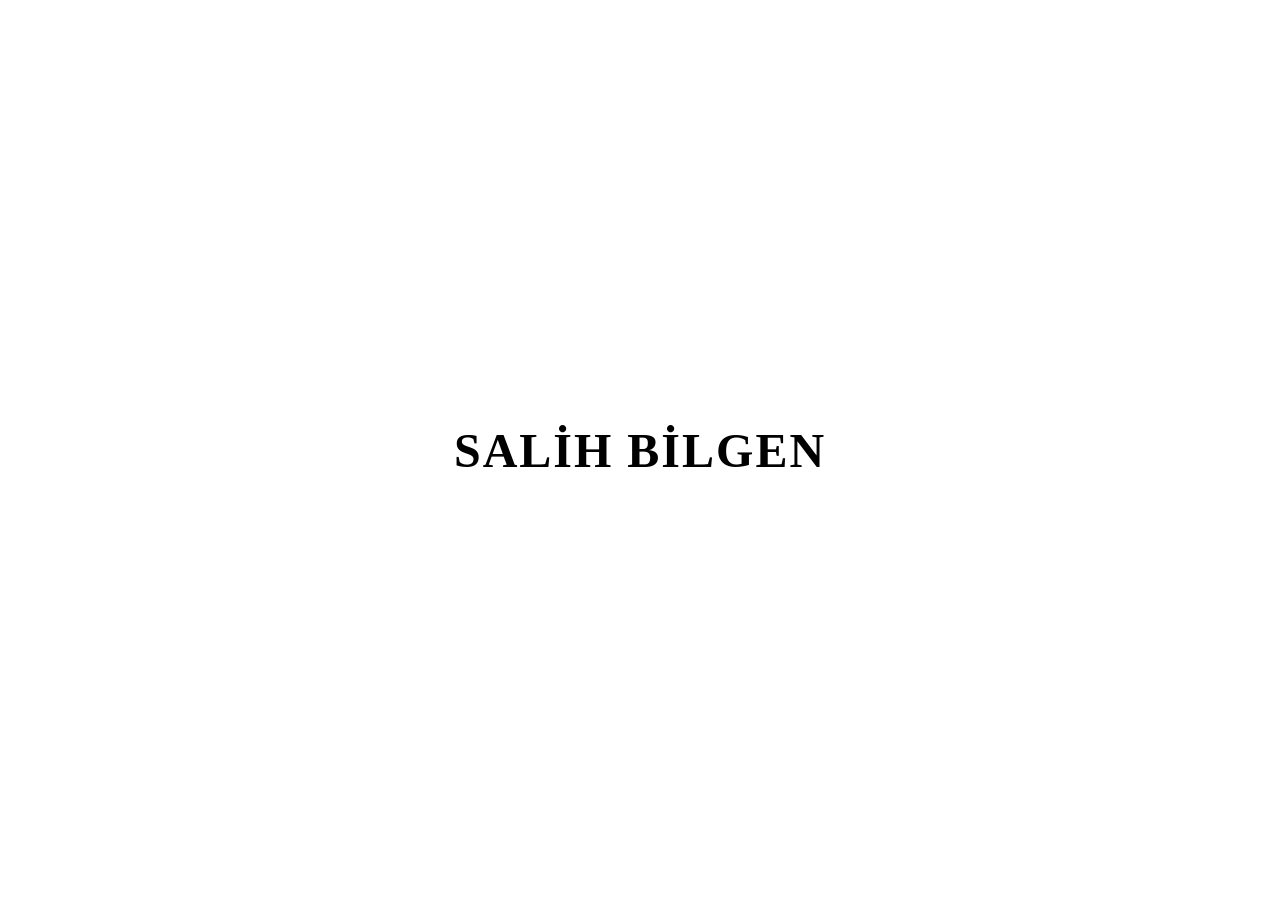
==== index.html @ cdf7320f "Add files via upload" ====
<!DOCTYPE html>
<html lang="tr">
<head>
    <meta charset="UTF-8">
    <meta name="viewport" content="width=device-width, initial-scale=1.0">
    <title>Salih Bilgen-Web Tasarımı</title>
    <style>
        
        body {
            margin: 0;
            padding: 0;
            display: flex;
            justify-content: center;
            align-items: center;
            height: 100vh;
            background-color: #ffffff; 
            font-family: 'Times New Roman', serif;
        }

        h1 {
            font-size: 3rem;
            font-weight: bold;
            text-transform: uppercase;
            letter-spacing: 2px;
            color: #000000;
        }
    </style>
</head>
<body>

    <h1>Salih Bilgen</h1>

</body>
</html>
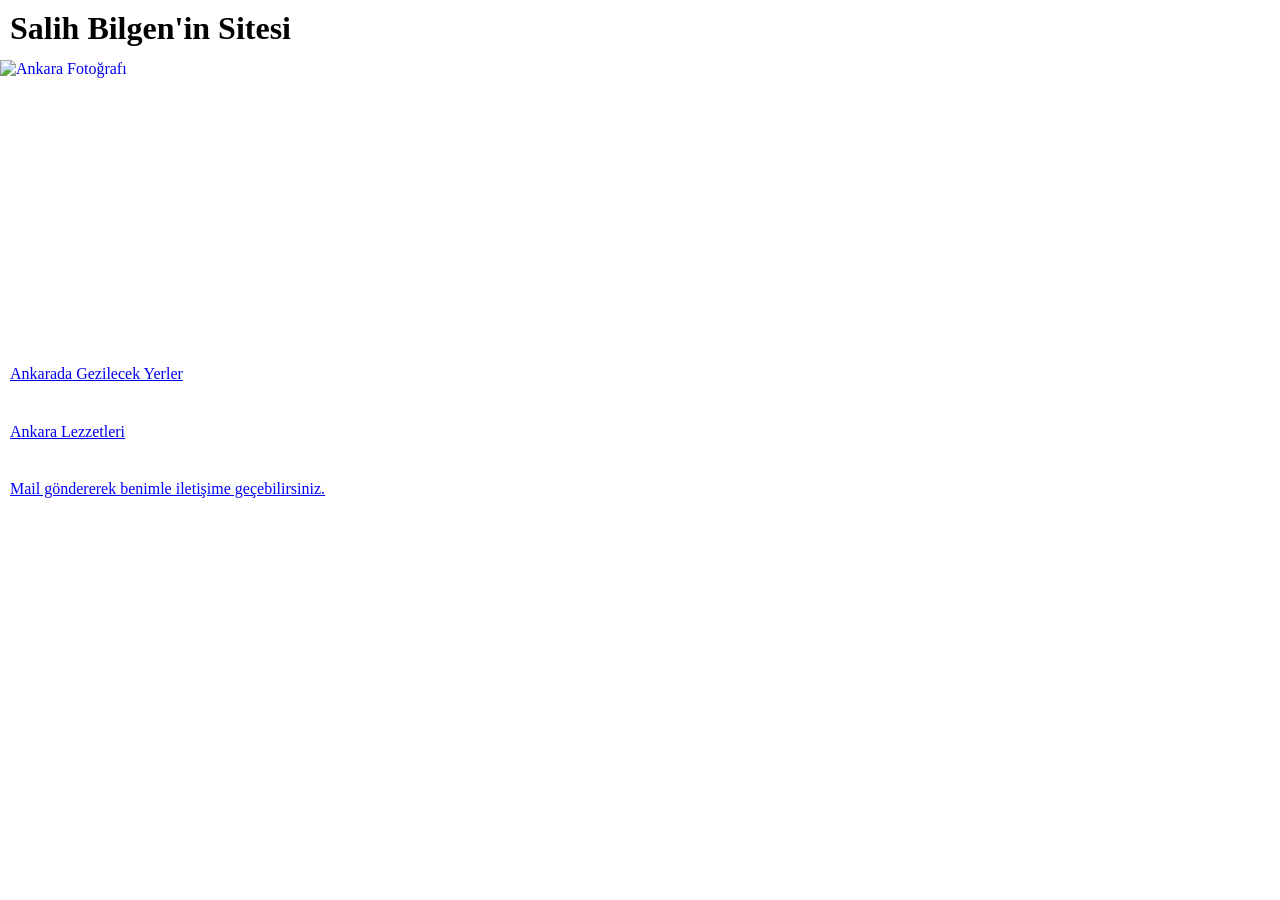
==== commit f170e295: "Add files via upload" ====
--- a/index.html
+++ b/index.html
@@ -9,10 +9,6 @@
         body {
             margin: 0;
             padding: 0;
-            display: flex;
-            justify-content: center;
-            align-items: center;
-            height: 100vh;
             background-color: #ffffff; 
             font-family: 'Times New Roman', serif;
         }
@@ -28,7 +24,19 @@
 </head>
 <body>
 
-    <h1>Salih Bilgen</h1>
+    <header style="position: absolute; top: 0; left: 0; padding: 10px; font-size: 2rem; font-weight: bold;">
+        Salih Bilgen'in Sitesi
+    </header>
+
+    <a href="https://turkmaarifansiklopedisi.org.tr/ankara">
+        <img src="ankara-167ab149a7365f.webp" alt="Ankara Fotoğrafı" style="position: absolute; top: 60px; left: 0; width: 50%; max-width: 400px; height: auto; z-index: -1;">
+    </a>
+
+    <div style="position: absolute; top: 350px; left: 0; padding: 10px; line-height: 1.8;">
+        <a href="ikincisayfa.html">Ankarada Gezilecek Yerler</a><br><br>
+        <a href="ucuncusayfa.html">Ankara Lezzetleri</a><br><br>
+        <a href="mailto:bilgensalih74@gmail.com" style="color: blue;">Mail göndererek benimle iletişime geçebilirsiniz.</a>
+    </div>
 
 </body>
 </html>
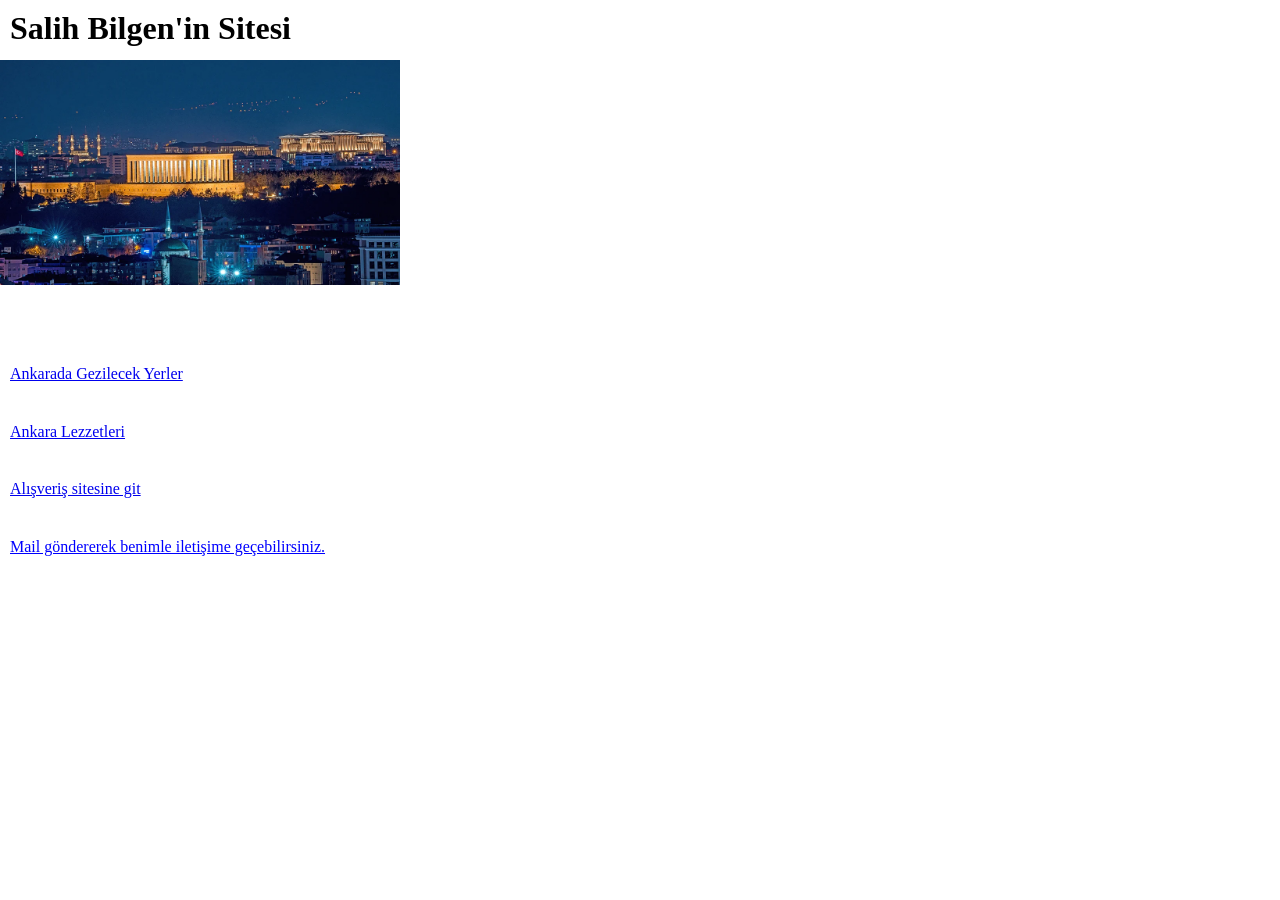
==== commit ae7b99ac: "Add files via upload" ====
--- a/index.html
+++ b/index.html
@@ -35,6 +35,7 @@
     <div style="position: absolute; top: 350px; left: 0; padding: 10px; line-height: 1.8;">
         <a href="ikincisayfa.html">Ankarada Gezilecek Yerler</a><br><br>
         <a href="ucuncusayfa.html">Ankara Lezzetleri</a><br><br>
+        <a href="e-ticaret/index.html">Alışveriş sitesine git</a><br><br>
         <a href="mailto:bilgensalih74@gmail.com" style="color: blue;">Mail göndererek benimle iletişime geçebilirsiniz.</a>
     </div>
 
